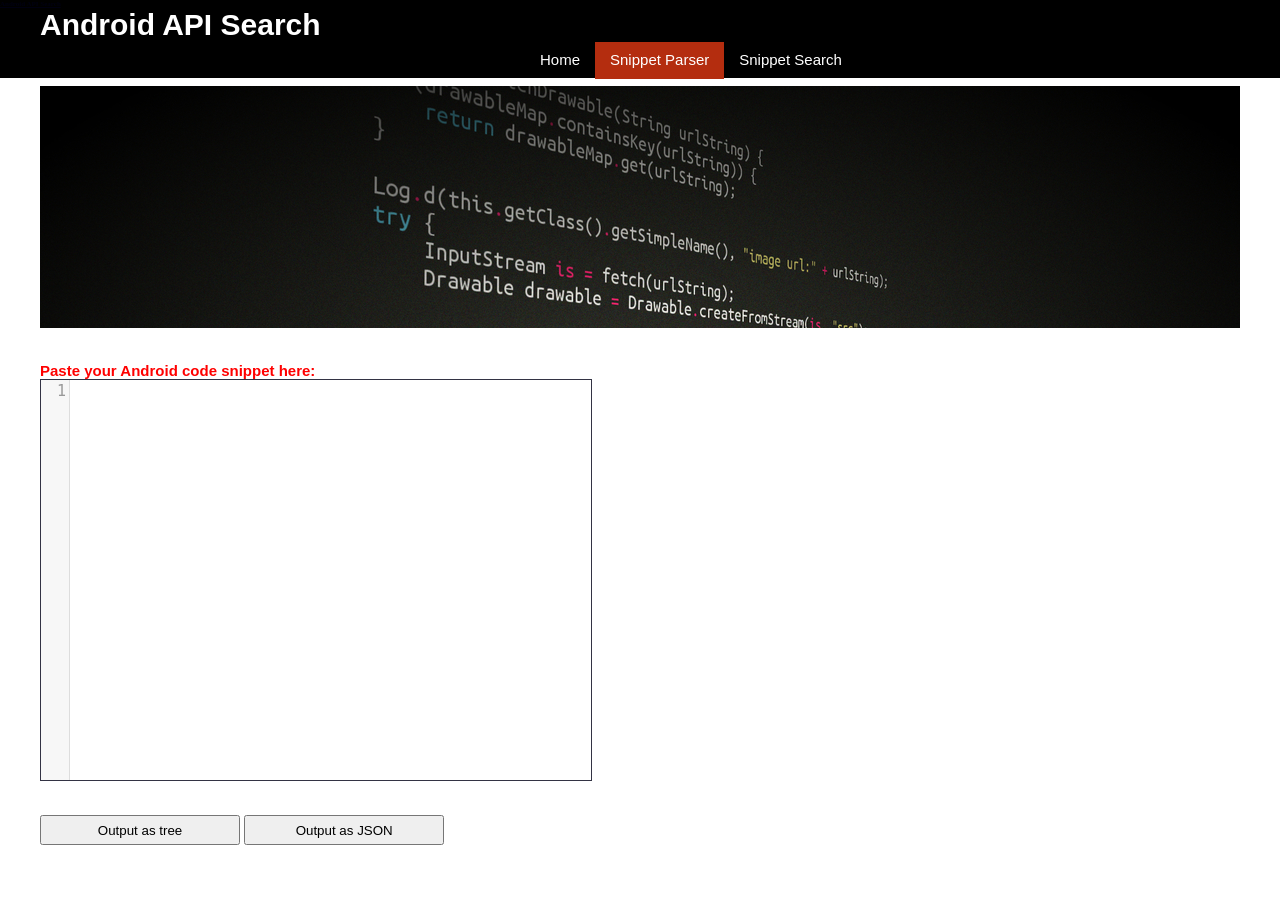
==== onlineextractor.html @ 235121a7 "json output support added" ====
<!DOCTYPE html>
<html lang="en" >
    <head>
        <meta charset="utf-8" />
        <title>Snippet Parser</title>
</head>

<script src="//ajax.googleapis.com/ajax/libs/jquery/1.9.1/jquery.min.js">
</script>

<script src="CodeMirror/lib/codemirror.js"></script>
<script src="CodeMirror/mode/clike/clike.js" type="text/javascript"></script>
<link href="CodeMirror/lib/codemirror.css" rel="stylesheet" type="text/css" />
<link href="CodeMirror/theme/default.css" rel="stylesheet" type="text/css" />
<script type="text/javascript" src="http://jsonlint.com/c/js/jsl.format.js"></script>

<link href="style.css" rel="stylesheet" type="text/css" />
<style>
    .CodeMirror {
        border:1px solid #334;
        width:550px;
	height:400px;
    }
</style>


<body>
<div class="style3"></div><div class="style_2"><span class="style3"><a href="" title="Android API Search"><strong>Android API Search</strong></a></span></div>
<div id="wrap">
<div id="topbar">
<h1 id="sitename"><a href="index.html">Android API Search</a></h1>
<div id="menus">
<ul id="topmenu">
<li ><a href="index.html">Home</a>
</li>
<li class="active"><a href="#">Snippet Parser</a>
</li>
<li><a href="sodb.html">Snippet Search</a>
</li>
<!--<li><a href="#">Others</a>
</li>-->
</ul>
</div>
</div>

<div id="header">
</div>

<br><br>
<div style="float:left">
<font color="red"><b>Paste your Android code snippet here:</b></font><br>
<!--<form action="getapitreefromcode.php" target="opcode" method="get">-->
<textarea rows="25" cols="50" id="pastedcode" name="pastedcode" placeholder="Paste your code here...">
</textarea><br><br>
<input type="button" value="Output as tree" id="getapi" name="getapi" style="width: 200px; height: 30px" onclick="SendData()">
<input type="button" value="Output as JSON" id="getapijson" name="getapijson" style="width: 200px; height: 30px" onclick="SendDataForJson()">
<!--</form>-->
<script> 
$("#opframe").hide(); 

var editor = CodeMirror.fromTextArea(document.getElementById("pastedcode"), {
    lineNumbers: true,
    matchBrackets: true,
    mode: "text/x-java"
  });

function syntaxHighlight(json) {
    json = json.replace(/&/g, '&amp;').replace(/\</g, '&lt;').replace(/\>/g, '&gt;');
    return json.replace(/("(\\u[a-zA-Z0-9]{4}|\\[^u]|[^\\"])*"(\s*:)?|\b(true|false|null)\b|-?\d+(?:\.\d*)?(?:[eE][+\-]?\d+)?)/g, function (match) {
        var cls = 'number';
        if (/^"/.test(match)) {
            if (/:$/.test(match)) {
                cls = 'key';
            } else {
                cls = 'string';
            }
        } else if (/true|false/.test(match)) {
            cls = 'boolean';
        } else if (/null/.test(match)) {
            cls = 'null';
        }
        return '<span class="' + cls + '">' + match + '</span>';
    });
}
  
function SendData()
{
$("#opframe").hide(); 
$("#LoadingImage").show();
var code = editor.getValue();
//alert(code);
if (window.XMLHttpRequest)
  {// code for IE7+, Firefox, Chrome, Opera, Safari
  xmlhttp=new XMLHttpRequest();
  }
else
  {// code for IE6, IE5
  xmlhttp=new ActiveXObject("Microsoft.XMLHTTP");
  }

var url="getapitreefromcode.php";
var params="pastedcode="+encodeURIComponent(code);
xmlhttp.open("POST",url,true);
xmlhttp.setRequestHeader("Content-type", "application/x-www-form-urlencoded");
xmlhttp.setRequestHeader("Content-length", params.length);
xmlhttp.setRequestHeader("Connection", "close");

xmlhttp.onreadystatechange=function()
  {
  if (xmlhttp.readyState==4 && xmlhttp.status==200)
    {	
	    $("#LoadingImage").hide(); 
	    $("#opframe").show();
  	    //alert(xmlhttp.responseText);
	    var ifrm = document.getElementById('opcode');
            ifrm = (ifrm.contentWindow) ? ifrm.contentWindow : (ifrm.contentDocument.document) ? ifrm.contentDocument.document : ifrm.contentDocument;
            ifrm.document.open();
            ifrm.document.write(xmlhttp.responseText);
            ifrm.document.close();
    }
  }
xmlhttp.send(params);


}


function SendDataForJson()
{
$("#opframe").hide(); 
$("#LoadingImage").show();
var code = editor.getValue();
//alert(code);
if (window.XMLHttpRequest)
  {// code for IE7+, Firefox, Chrome, Opera, Safari
  xmlhttp=new XMLHttpRequest();
  }
else
  {// code for IE6, IE5
  xmlhttp=new ActiveXObject("Microsoft.XMLHTTP");
  }

var url="getapijsonfromcode.php";
var params="pastedcode="+encodeURIComponent(code);
xmlhttp.open("POST",url,true);
xmlhttp.setRequestHeader("Content-type", "application/x-www-form-urlencoded");
xmlhttp.setRequestHeader("Content-length", params.length);
xmlhttp.setRequestHeader("Connection", "close");

xmlhttp.onreadystatechange=function()
  {
  if (xmlhttp.readyState==4 && xmlhttp.status==200)
    {	    //alert("in here");
	    $("#LoadingImage").hide(); 
	    $("#opframe").show(); 
  	    //alert(xmlhttp.responseText);
	    //var ifrm = document.getElementById('opcode');
            var ifrm = document.getElementById('opcode');

 	     
	    //var formatted_json = jsl.format.formatJson(xmlhttp.responseText);
	    //var op=JSON.stringify(xmlhttp.responseText, undefined, 2);
	    //document.getElementById("optarea").value=formatted_json;
	
	    
            ifrm = (ifrm.contentWindow) ? ifrm.contentWindow : (ifrm.contentDocument.document) ? ifrm.contentDocument.document : ifrm.contentDocument;
            ifrm.document.open();
	    ifrm.document.write(xmlhttp.responseText);
            ifrm.document.close();
	
    }
  }
xmlhttp.send(params);
}

</script> 
</div>
<div>
<div id="LoadingImage" style="display: none;float:right;z-index:1">
<img src="images/loading.gif" />
</div>
<div id="opframe" style="display: none;float:right;z-index:0">
<font color="red"><b>Android API elements in entered code:</b></font><br>
<iframe id="opcode" name="opcode" height="400" width="550">
</iframe>
</div>
</div>

</body>
</html>
---- CodeMirror/lib/codemirror.css ----
/* BASICS */

.CodeMirror {
  /* Set height, width, borders, and global font properties here */
  font-family: monospace;
  height: 300px;
}
.CodeMirror-scroll {
  /* Set scrolling behaviour here */
  overflow: auto;
}

/* PADDING */

.CodeMirror-lines {
  padding: 4px 0; /* Vertical padding around content */
}
.CodeMirror pre {
  padding: 0 4px; /* Horizontal padding of content */
}

.CodeMirror-scrollbar-filler {
  background-color: white; /* The little square between H and V scrollbars */
}

/* GUTTER */

.CodeMirror-gutters {
  border-right: 1px solid #ddd;
  background-color: #f7f7f7;
}
.CodeMirror-linenumbers {}
.CodeMirror-linenumber {
  padding: 0 3px 0 5px;
  min-width: 20px;
  text-align: right;
  color: #999;
}

/* CURSOR */

.CodeMirror div.CodeMirror-cursor {
  border-left: 1px solid black;
  z-index: 3;
}
/* Shown when moving in bi-directional text */
.CodeMirror div.CodeMirror-secondarycursor {
  border-left: 1px solid silver;
}
.CodeMirror.cm-keymap-fat-cursor div.CodeMirror-cursor {
  width: auto;
  border: 0;
  background: #7e7;
  z-index: 1;
}
/* Can style cursor different in overwrite (non-insert) mode */
.CodeMirror div.CodeMirror-cursor.CodeMirror-overwrite {}

.cm-tab { display: inline-block; }

/* DEFAULT THEME */

.cm-s-default .cm-keyword {color: #708;}
.cm-s-default .cm-atom {color: #219;}
.cm-s-default .cm-number {color: #164;}
.cm-s-default .cm-def {color: #00f;}
.cm-s-default .cm-variable {color: black;}
.cm-s-default .cm-variable-2 {color: #05a;}
.cm-s-default .cm-variable-3 {color: #085;}
.cm-s-default .cm-property {color: black;}
.cm-s-default .cm-operator {color: black;}
.cm-s-default .cm-comment {color: #a50;}
.cm-s-default .cm-string {color: #a11;}
.cm-s-default .cm-string-2 {color: #f50;}
.cm-s-default .cm-meta {color: #555;}
.cm-s-default .cm-error {color: #f00;}
.cm-s-default .cm-qualifier {color: #555;}
.cm-s-default .cm-builtin {color: #30a;}
.cm-s-default .cm-bracket {color: #997;}
.cm-s-default .cm-tag {color: #170;}
.cm-s-default .cm-attribute {color: #00c;}
.cm-s-default .cm-header {color: blue;}
.cm-s-default .cm-quote {color: #090;}
.cm-s-default .cm-hr {color: #999;}
.cm-s-default .cm-link {color: #00c;}

.cm-negative {color: #d44;}
.cm-positive {color: #292;}
.cm-header, .cm-strong {font-weight: bold;}
.cm-em {font-style: italic;}
.cm-link {text-decoration: underline;}

.cm-invalidchar {color: #f00;}

div.CodeMirror span.CodeMirror-matchingbracket {color: #0f0;}
div.CodeMirror span.CodeMirror-nonmatchingbracket {color: #f22;}

/* STOP */

/* The rest of this file contains styles related to the mechanics of
   the editor. You probably shouldn't touch them. */

.CodeMirror {
  line-height: 1;
  position: relative;
  overflow: hidden;
  background: white;
  color: black;
}

.CodeMirror-scroll {
  /* 30px is the magic margin used to hide the element's real scrollbars */
  /* See overflow: hidden in .CodeMirror */
  margin-bottom: -30px; margin-right: -30px;
  padding-bottom: 30px; padding-right: 30px;
  height: 100%;
  outline: none; /* Prevent dragging from highlighting the element */
  position: relative;
}
.CodeMirror-sizer {
  position: relative;
}

/* The fake, visible scrollbars. Used to force redraw during scrolling
   before actuall scrolling happens, thus preventing shaking and
   flickering artifacts. */
.CodeMirror-vscrollbar, .CodeMirror-hscrollbar, .CodeMirror-scrollbar-filler {
  position: absolute;
  z-index: 6;
  display: none;
}
.CodeMirror-vscrollbar {
  right: 0; top: 0;
  overflow-x: hidden;
  overflow-y: scroll;
}
.CodeMirror-hscrollbar {
  bottom: 0; left: 0;
  overflow-y: hidden;
  overflow-x: scroll;
}
.CodeMirror-scrollbar-filler {
  right: 0; bottom: 0;
  z-index: 6;
}

.CodeMirror-gutters {
  position: absolute; left: 0; top: 0;
  height: 100%;
  padding-bottom: 30px;
  z-index: 3;
}
.CodeMirror-gutter {
  height: 100%;
  padding-bottom: 30px;
  margin-bottom: -32px;
  display: inline-block;
  /* Hack to make IE7 behave */
  *zoom:1;
  *display:inline;
}
.CodeMirror-gutter-elt {
  position: absolute;
  cursor: default;
  z-index: 4;
}

.CodeMirror-lines {
  cursor: text;
}
.CodeMirror pre {
  /* Reset some styles that the rest of the page might have set */
  -moz-border-radius: 0; -webkit-border-radius: 0; border-radius: 0;
  border-width: 0;
  background: transparent;
  font-family: inherit;
  font-size: inherit;
  margin: 0;
  white-space: pre;
  word-wrap: normal;
  line-height: inherit;
  color: inherit;
  z-index: 2;
  position: relative;
  overflow: visible;
}
.CodeMirror-wrap pre {
  word-wrap: break-word;
  white-space: pre-wrap;
  word-break: normal;
}
.CodeMirror-linebackground {
  position: absolute;
  left: 0; right: 0; top: 0; bottom: 0;
  z-index: 0;
}

.CodeMirror-linewidget {
  position: relative;
  z-index: 2;
  overflow: auto;
}

.CodeMirror-widget {
  display: inline-block;
}

.CodeMirror-wrap .CodeMirror-scroll {
  overflow-x: hidden;
}

.CodeMirror-measure {
  position: absolute;
  width: 100%; height: 0px;
  overflow: hidden;
  visibility: hidden;
}
.CodeMirror-measure pre { position: static; }

.CodeMirror div.CodeMirror-cursor {
  position: absolute;
  visibility: hidden;
  border-right: none;
  width: 0;
}
.CodeMirror-focused div.CodeMirror-cursor {
  visibility: visible;
}

.CodeMirror-selected { background: #d9d9d9; }
.CodeMirror-focused .CodeMirror-selected { background: #d7d4f0; }

.cm-searching {
  background: #ffa;
  background: rgba(255, 255, 0, .4);
}

/* IE7 hack to prevent it from returning funny offsetTops on the spans */
.CodeMirror span { *vertical-align: text-bottom; }

@media print {
  /* Hide the cursor when printing */
  .CodeMirror div.CodeMirror-cursor {
    visibility: hidden;
  }
}
---- style.css ----
@charset "utf-8";
* {	
	margin: 0px; padding: 0px;
}
.clear {
	clear:both;}
.clearleft {
	display:block; 
	clear:left;}
.clearright{
	display:block;
	 clear:right;}
.hide {
	display:none;}
a {
	color:#B32C0E;
}

a:hover {
	color:#000000;
	text-decoration:none;
}
body {
	background: #FFFFFF  url(images/bg.jpg) repeat-x;
	}
#wrap{
	width:1200px;
	margin:0px auto 15px auto;
	font-family:Verdana, Arial, Helvetica, sans-serif;
	font-size:15px;
	color:#666666;
}

/*Header*/

#header{
	height:242px;
	background:url(images/header.jpg) no-repeat left top;
	clear: both;
}
/*Header Menu*/
#topmenu {
	display:block;
	list-style:none;
	padding:0 0px 0px 278px;
	float: right;
	width: 715px;
}
#topmenu li {
	display:inline;
}
#topmenu a {
	display:block;
	float:left;
	height:28px;
	margin:0px 0px 0px 0px;
	text-decoration:none;
	padding:9px 15px 0px 15px;
	text-align:center;
}
#topmenu a, #topmenu a:visited, #topmenu a:active {
	color:#FFFFFF;
}
#topmenu a:hover{
	color:#ffffff;
	background-color: #B52E10;
}
#topmenu .active a, #topmenu .active a:visited, #topmenu .active a:active{
	color:#FFFFFF;
	background-color: #B42D0F;
}

/*Content*/
#content {
	background-color: #FFFFFF;
}
#mainpage {
	width:800px;
	float:left;
	padding:5px 5px 5px 0px;
	height:550px
}
#mainpage p {
	line-height:22px;
	margin:10px 0px 22px 0px;
font:Georgia, "Times New Roman", Times, serif; 
}
#mainpage blockquote {
	background:#efefef;
	display:block; 
	margin:5px;
	font:Georgia, "Times New Roman", Times, serif; 
	font-style:italic;}
h1, h2, h3, h4, h5 {
	color:#B32C0E;
	font-weight:bold;
	font-family: Arial, Helvetica, sans-serif;
}
#mainpage h1 {
	font-size:24px;
	color: #F2F7F3;
}
#mainpage h2 {
	font-size:18px;
	padding-top: 20px;
	padding-bottom: 5px;
	border-bottom: 1px solid #B52E10;
}
#mainpage h3 {
	font-size:20px;}
#mainpage h4 {
	font-size:18px;}
#mainpage h5 {
	font-size:16px;}
.style_2 {
	font-size: 7px;
	color: #000011;
	}
.style_2 a{
	font-size: 7px;
	color: #000011;
	}
.style_2 a:hover{
	font-size: 7px;
	color: #000011;
	}
#content #mainpage ol {
	margin:10px 10px 10px 25px;}
#content #mainpage ol li {
	padding:5px 5px 5px 20px;}
#content #mainpage ul li {
	display:block; 
	padding:0px; 
	border-bottom: dashed 1px #D6E4A7;}




/*Sidebar*/
#sidebar {
	margin:0px 0px 0px 0px;
	width: 105px;
	float: right;
}
#sidebarcontents {
	padding:5px 0px 5px 0px;
}

/*Sidemenu*/
#menu {
	list-style:none;
}
#menu li ul {list-style:none;}
#menu li ul li {
	display:block; 
	height:25px; 
	border-bottom:solid 1px #efefef;}
#menu li ul a, #menu li ul a:visited, #menu li ul a:active {
	display:block; 
	height:20px; 
	padding:5px 5px 0px 5px; 
	text-decoration:none; 
	color:#333333;}
#menu li ul  a:hover {
	background:#F8F9F2;
	color:#B32C0E;
}
#menu h2 {
	display:block;
	border-bottom:solid 1px #D2E6CA;
	padding:5px;
	margin:10px 0px 0px 0px;
	font-family: Arial, Helvetica, sans-serif;
	font-size:18px;
	color:#B32C0E;
	font-weight:bold;
}

/*footer*/
#footer {
	margin:0 auto;
	width:685px;
	height:75px;
	padding:10px;
	color:#FFFFFF;
	text-align: center;
	background:#333333;
	font-family: Verdana, Arial, Helvetica, sans-serif;
	font-size: 11px;
	clear: both;
}
#credit {font-size:10px; 
	padding:3px;}
#sitename a{
	text-decoration :none;
	font-size:24pxx;
	color:#FFFFFF;
	padding-top:20px;
}
#topbar{
	height:78px;
}
#caption{
	height:50px;
	background:url(images/caption.gif) repeat-x top left;
	}
	.bold{font-size:16px;
	color:#FFFFFF;
	padding-left:100px;
	padding-top:25px;
	}
#abstract{
	width: 80%;
	padding-top: 2em;
	padding-bottom: 2em;
	margin-left: auto;
	margin-right: auto;
}
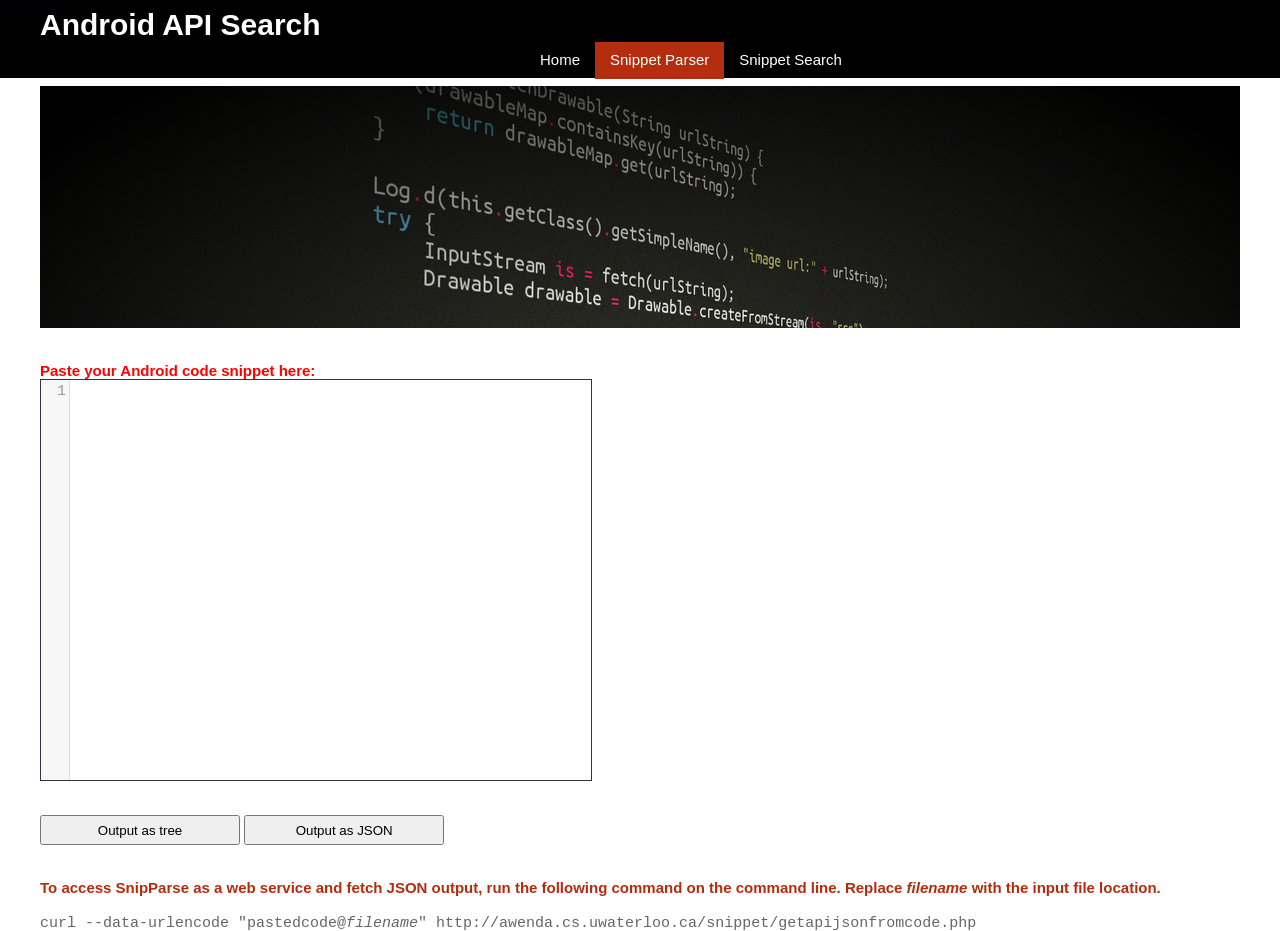
==== commit 697ef990: "added documentation to access parser as web service and fetch JSON output" ====
--- a/onlineextractor.html
+++ b/onlineextractor.html
@@ -5,14 +5,14 @@
         <title>Snippet Parser</title>
 </head>
 
-<script src="//ajax.googleapis.com/ajax/libs/jquery/1.9.1/jquery.min.js">
+<script src="jquery-1.9.1.min.js">
 </script>
 
 <script src="CodeMirror/lib/codemirror.js"></script>
 <script src="CodeMirror/mode/clike/clike.js" type="text/javascript"></script>
 <link href="CodeMirror/lib/codemirror.css" rel="stylesheet" type="text/css" />
 <link href="CodeMirror/theme/default.css" rel="stylesheet" type="text/css" />
-<script type="text/javascript" src="http://jsonlint.com/c/js/jsl.format.js"></script>
+
 
 <link href="style.css" rel="stylesheet" type="text/css" />
 <style>
@@ -54,6 +54,14 @@
 </textarea><br><br>
 <input type="button" value="Output as tree" id="getapi" name="getapi" style="width: 200px; height: 30px" onclick="SendData()">
 <input type="button" value="Output as JSON" id="getapijson" name="getapijson" style="width: 200px; height: 30px" onclick="SendDataForJson()">
+<br><br><br>
+<h4>
+To access SnipParse as a web service and fetch JSON output, run the following command on the command line. Replace <i>filename</i> with the input file location.
+</h4>
+<br>
+<code>
+curl --data-urlencode "pastedcode@<i>filename</i>" http://awenda.cs.uwaterloo.ca/snippet/getapijsonfromcode.php
+</code>
 <!--</form>-->
 <script> 
 $("#opframe").hide(); 
@@ -186,5 +194,6 @@
 </div>
 </div>
 
+
 </body>
 </html>
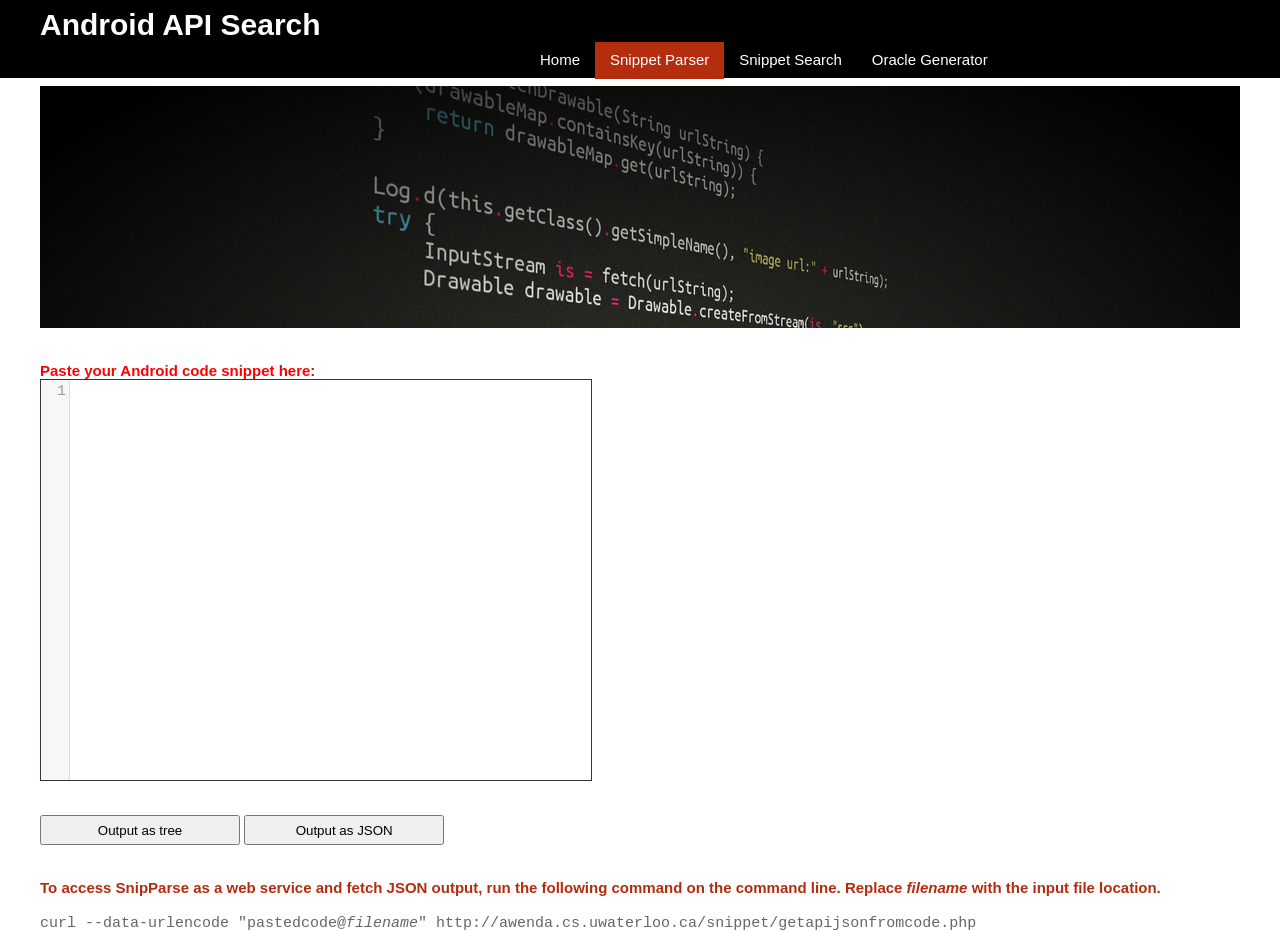
==== commit 04e9cc8d: "takes file url as input and generates zipped xml for download, corresponding css changes and links u" ====
--- a/onlineextractor.html
+++ b/onlineextractor.html
@@ -36,6 +36,8 @@
 <li class="active"><a href="#">Snippet Parser</a>
 </li>
 <li><a href="sodb.html">Snippet Search</a>
+</li>
+<li><a href="extract/fileupload.html">Oracle Generator</a>
 </li>
 <!--<li><a href="#">Others</a>
 </li>-->
@@ -55,13 +57,7 @@
 <input type="button" value="Output as tree" id="getapi" name="getapi" style="width: 200px; height: 30px" onclick="SendData()">
 <input type="button" value="Output as JSON" id="getapijson" name="getapijson" style="width: 200px; height: 30px" onclick="SendDataForJson()">
 <br><br><br>
-<h4>
-To access SnipParse as a web service and fetch JSON output, run the following command on the command line. Replace <i>filename</i> with the input file location.
-</h4>
-<br>
-<code>
-curl --data-urlencode "pastedcode@<i>filename</i>" http://awenda.cs.uwaterloo.ca/snippet/getapijsonfromcode.php
-</code>
+
 <!--</form>-->
 <script> 
 $("#opframe").hide(); 
@@ -183,7 +179,8 @@
 
 </script> 
 </div>
-<div>
+
+<div style="float:right">
 <div id="LoadingImage" style="display: none;float:right;z-index:1">
 <img src="images/loading.gif" />
 </div>
@@ -193,7 +190,15 @@
 </iframe>
 </div>
 </div>
-
+<div style="float:left">
+<h4>
+To access SnipParse as a web service and fetch JSON output, run the following command on the command line. Replace <i>filename</i> with the input file location.
+</h4>
+<br>
+<code>
+curl --data-urlencode "pastedcode@<i>filename</i>" http://awenda.cs.uwaterloo.ca/snippet/getapijsonfromcode.php
+</code>
+</div>
 
 </body>
 </html>
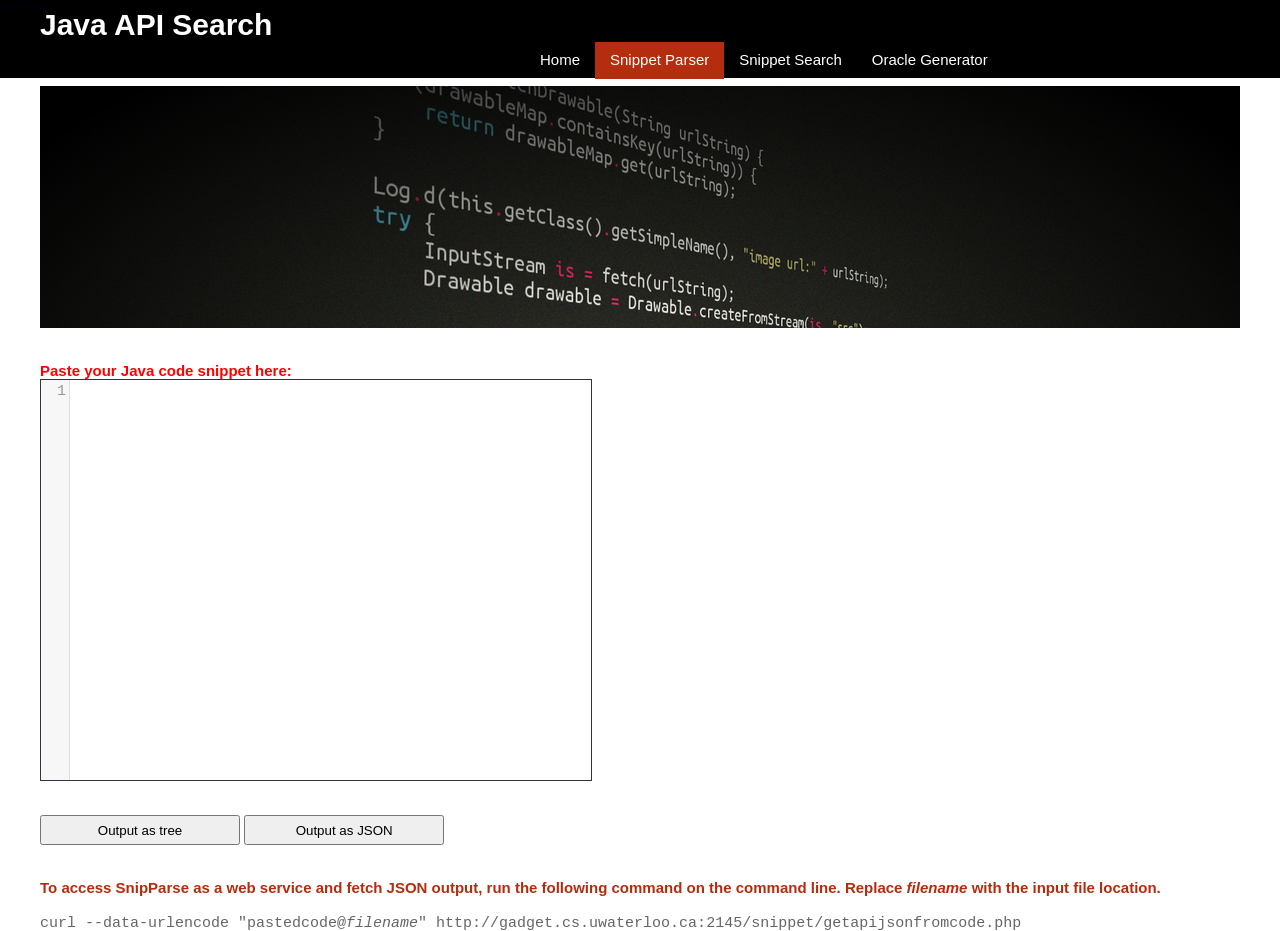
==== commit cfe5dc8e: "new jar, new text, uses graph" ====
--- a/onlineextractor.html
+++ b/onlineextractor.html
@@ -1,8 +1,8 @@
 <!DOCTYPE html>
 <html lang="en" >
-    <head>
-        <meta charset="utf-8" />
-        <title>Snippet Parser</title>
+<head>
+  <meta charset="utf-8" />
+  <title>Snippet Parser</title>
 </head>
 
 <script src="jquery-1.9.1.min.js">
@@ -16,29 +16,29 @@
 
 <link href="style.css" rel="stylesheet" type="text/css" />
 <style>
-    .CodeMirror {
-        border:1px solid #334;
-        width:550px;
-	height:400px;
-    }
+.CodeMirror {
+  border:1px solid #334;
+  width:550px;
+  height:400px;
+}
 </style>
 
 
 <body>
-<div class="style3"></div><div class="style_2"><span class="style3"><a href="" title="Android API Search"><strong>Android API Search</strong></a></span></div>
-<div id="wrap">
-<div id="topbar">
-<h1 id="sitename"><a href="index.html">Android API Search</a></h1>
-<div id="menus">
-<ul id="topmenu">
-<li ><a href="index.html">Home</a>
-</li>
-<li class="active"><a href="#">Snippet Parser</a>
-</li>
-<li><a href="sodb.html">Snippet Search</a>
-</li>
-<li><a href="extract/fileupload.html">Oracle Generator</a>
-</li>
+  <div class="style3"></div><div class="style_2"><span class="style3"><a href="" title="Java API Search"><strong>Java API Search</strong></a></span></div>
+  <div id="wrap">
+    <div id="topbar">
+      <h1 id="sitename"><a href="index.html">Java API Search</a></h1>
+      <div id="menus">
+        <ul id="topmenu">
+          <li ><a href="index.html">Home</a>
+          </li>
+          <li class="active"><a href="#">Snippet Parser</a>
+          </li>
+          <li><a href="sodb.html">Snippet Search</a>
+          </li>
+          <li><a href="extract/fileupload.html">Oracle Generator</a>
+          </li>
 <!--<li><a href="#">Others</a>
 </li>-->
 </ul>
@@ -50,154 +50,154 @@
 
 <br><br>
 <div style="float:left">
-<font color="red"><b>Paste your Android code snippet here:</b></font><br>
-<!--<form action="getapitreefromcode.php" target="opcode" method="get">-->
-<textarea rows="25" cols="50" id="pastedcode" name="pastedcode" placeholder="Paste your code here...">
-</textarea><br><br>
-<input type="button" value="Output as tree" id="getapi" name="getapi" style="width: 200px; height: 30px" onclick="SendData()">
-<input type="button" value="Output as JSON" id="getapijson" name="getapijson" style="width: 200px; height: 30px" onclick="SendDataForJson()">
-<br><br><br>
-
-<!--</form>-->
-<script> 
-$("#opframe").hide(); 
-
-var editor = CodeMirror.fromTextArea(document.getElementById("pastedcode"), {
+  <font color="red"><b>Paste your Java code snippet here:</b></font><br>
+  <!--<form action="getapitreefromcode.php" target="opcode" method="get">-->
+  <textarea rows="25" cols="50" id="pastedcode" name="pastedcode" placeholder="Paste your code here...">
+  </textarea><br><br>
+  <input type="button" value="Output as tree" id="getapi" name="getapi" style="width: 200px; height: 30px" onclick="SendData()">
+  <input type="button" value="Output as JSON" id="getapijson" name="getapijson" style="width: 200px; height: 30px" onclick="SendDataForJson()">
+  <br><br><br>
+
+  <!--</form>-->
+  <script> 
+  $("#opframe").hide(); 
+
+  var editor = CodeMirror.fromTextArea(document.getElementById("pastedcode"), {
     lineNumbers: true,
     matchBrackets: true,
     mode: "text/x-java"
   });
 
-function syntaxHighlight(json) {
+  function syntaxHighlight(json) {
     json = json.replace(/&/g, '&amp;').replace(/\</g, '&lt;').replace(/\>/g, '&gt;');
     return json.replace(/("(\\u[a-zA-Z0-9]{4}|\\[^u]|[^\\"])*"(\s*:)?|\b(true|false|null)\b|-?\d+(?:\.\d*)?(?:[eE][+\-]?\d+)?)/g, function (match) {
-        var cls = 'number';
-        if (/^"/.test(match)) {
-            if (/:$/.test(match)) {
-                cls = 'key';
-            } else {
-                cls = 'string';
-            }
-        } else if (/true|false/.test(match)) {
-            cls = 'boolean';
-        } else if (/null/.test(match)) {
-            cls = 'null';
+      var cls = 'number';
+      if (/^"/.test(match)) {
+        if (/:$/.test(match)) {
+          cls = 'key';
+        } else {
+          cls = 'string';
         }
-        return '<span class="' + cls + '">' + match + '</span>';
+      } else if (/true|false/.test(match)) {
+        cls = 'boolean';
+      } else if (/null/.test(match)) {
+        cls = 'null';
+      }
+      return '<span class="' + cls + '">' + match + '</span>';
     });
-}
+  }
   
-function SendData()
-{
-$("#opframe").hide(); 
-$("#LoadingImage").show();
-var code = editor.getValue();
+  function SendData()
+  {
+    $("#opframe").hide(); 
+    $("#LoadingImage").show();
+    var code = editor.getValue();
 //alert(code);
 if (window.XMLHttpRequest)
   {// code for IE7+, Firefox, Chrome, Opera, Safari
-  xmlhttp=new XMLHttpRequest();
-  }
-else
+    xmlhttp=new XMLHttpRequest();
+  }
+  else
   {// code for IE6, IE5
-  xmlhttp=new ActiveXObject("Microsoft.XMLHTTP");
-  }
-
-var url="getapitreefromcode.php";
-var params="pastedcode="+encodeURIComponent(code);
-xmlhttp.open("POST",url,true);
-xmlhttp.setRequestHeader("Content-type", "application/x-www-form-urlencoded");
-xmlhttp.setRequestHeader("Content-length", params.length);
-xmlhttp.setRequestHeader("Connection", "close");
-
-xmlhttp.onreadystatechange=function()
+    xmlhttp=new ActiveXObject("Microsoft.XMLHTTP");
+  }
+
+  var url="getapitreefromcode_graph.php";
+  var params="pastedcode="+encodeURIComponent(code);
+  xmlhttp.open("POST",url,true);
+  xmlhttp.setRequestHeader("Content-type", "application/x-www-form-urlencoded");
+  xmlhttp.setRequestHeader("Content-length", params.length);
+  xmlhttp.setRequestHeader("Connection", "close");
+
+  xmlhttp.onreadystatechange=function()
   {
-  if (xmlhttp.readyState==4 && xmlhttp.status==200)
+    if (xmlhttp.readyState==4 && xmlhttp.status==200)
     {	
-	    $("#LoadingImage").hide(); 
-	    $("#opframe").show();
+     $("#LoadingImage").hide(); 
+     $("#opframe").show();
   	    //alert(xmlhttp.responseText);
-	    var ifrm = document.getElementById('opcode');
-            ifrm = (ifrm.contentWindow) ? ifrm.contentWindow : (ifrm.contentDocument.document) ? ifrm.contentDocument.document : ifrm.contentDocument;
-            ifrm.document.open();
-            ifrm.document.write(xmlhttp.responseText);
-            ifrm.document.close();
-    }
-  }
-xmlhttp.send(params);
-
-
-}
-
-
-function SendDataForJson()
-{
-$("#opframe").hide(); 
-$("#LoadingImage").show();
-var code = editor.getValue();
+       var ifrm = document.getElementById('opcode');
+       ifrm = (ifrm.contentWindow) ? ifrm.contentWindow : (ifrm.contentDocument.document) ? ifrm.contentDocument.document : ifrm.contentDocument;
+       ifrm.document.open();
+       ifrm.document.write(xmlhttp.responseText);
+       ifrm.document.close();
+     }
+   }
+   xmlhttp.send(params);
+
+
+ }
+
+
+ function SendDataForJson()
+ {
+  $("#opframe").hide(); 
+  $("#LoadingImage").show();
+  var code = editor.getValue();
 //alert(code);
 if (window.XMLHttpRequest)
   {// code for IE7+, Firefox, Chrome, Opera, Safari
-  xmlhttp=new XMLHttpRequest();
-  }
-else
+    xmlhttp=new XMLHttpRequest();
+  }
+  else
   {// code for IE6, IE5
-  xmlhttp=new ActiveXObject("Microsoft.XMLHTTP");
-  }
-
-var url="getapijsonfromcode.php";
-var params="pastedcode="+encodeURIComponent(code);
-xmlhttp.open("POST",url,true);
-xmlhttp.setRequestHeader("Content-type", "application/x-www-form-urlencoded");
-xmlhttp.setRequestHeader("Content-length", params.length);
-xmlhttp.setRequestHeader("Connection", "close");
-
-xmlhttp.onreadystatechange=function()
+    xmlhttp=new ActiveXObject("Microsoft.XMLHTTP");
+  }
+
+  var url="getapijsonfromcode.php";
+  var params="pastedcode="+encodeURIComponent(code);
+  xmlhttp.open("POST",url,true);
+  xmlhttp.setRequestHeader("Content-type", "application/x-www-form-urlencoded");
+  xmlhttp.setRequestHeader("Content-length", params.length);
+  xmlhttp.setRequestHeader("Connection", "close");
+
+  xmlhttp.onreadystatechange=function()
   {
-  if (xmlhttp.readyState==4 && xmlhttp.status==200)
+    if (xmlhttp.readyState==4 && xmlhttp.status==200)
     {	    //alert("in here");
-	    $("#LoadingImage").hide(); 
-	    $("#opframe").show(); 
+  $("#LoadingImage").hide(); 
+  $("#opframe").show(); 
   	    //alert(xmlhttp.responseText);
 	    //var ifrm = document.getElementById('opcode');
-            var ifrm = document.getElementById('opcode');
-
- 	     
+      var ifrm = document.getElementById('opcode');
+
+
 	    //var formatted_json = jsl.format.formatJson(xmlhttp.responseText);
 	    //var op=JSON.stringify(xmlhttp.responseText, undefined, 2);
 	    //document.getElementById("optarea").value=formatted_json;
-	
+
 	    
-            ifrm = (ifrm.contentWindow) ? ifrm.contentWindow : (ifrm.contentDocument.document) ? ifrm.contentDocument.document : ifrm.contentDocument;
-            ifrm.document.open();
-	    ifrm.document.write(xmlhttp.responseText);
-            ifrm.document.close();
-	
+      ifrm = (ifrm.contentWindow) ? ifrm.contentWindow : (ifrm.contentDocument.document) ? ifrm.contentDocument.document : ifrm.contentDocument;
+      ifrm.document.open();
+      ifrm.document.write(xmlhttp.responseText);
+      ifrm.document.close();
+
     }
   }
-xmlhttp.send(params);
+  xmlhttp.send(params);
 }
 
 </script> 
 </div>
 
 <div style="float:right">
-<div id="LoadingImage" style="display: none;float:right;z-index:1">
-<img src="images/loading.gif" />
-</div>
-<div id="opframe" style="display: none;float:right;z-index:0">
-<font color="red"><b>Android API elements in entered code:</b></font><br>
-<iframe id="opcode" name="opcode" height="400" width="550">
-</iframe>
-</div>
+  <div id="LoadingImage" style="display: none;float:right;z-index:1">
+    <img src="images/loading.gif" />
+  </div>
+  <div id="opframe" style="display: none;float:right;z-index:0">
+    <font color="red"><b>API elements in entered code:</b></font><br>
+    <iframe id="opcode" name="opcode" height="400" width="550">
+    </iframe>
+  </div>
 </div>
 <div style="float:left">
-<h4>
-To access SnipParse as a web service and fetch JSON output, run the following command on the command line. Replace <i>filename</i> with the input file location.
-</h4>
-<br>
-<code>
-curl --data-urlencode "pastedcode@<i>filename</i>" http://awenda.cs.uwaterloo.ca/snippet/getapijsonfromcode.php
-</code>
+  <h4>
+    To access SnipParse as a web service and fetch JSON output, run the following command on the command line. Replace <i>filename</i> with the input file location.
+  </h4>
+  <br>
+  <code>
+    curl --data-urlencode "pastedcode@<i>filename</i>" http://gadget.cs.uwaterloo.ca:2145/snippet/getapijsonfromcode.php
+  </code>
 </div>
 
 </body>
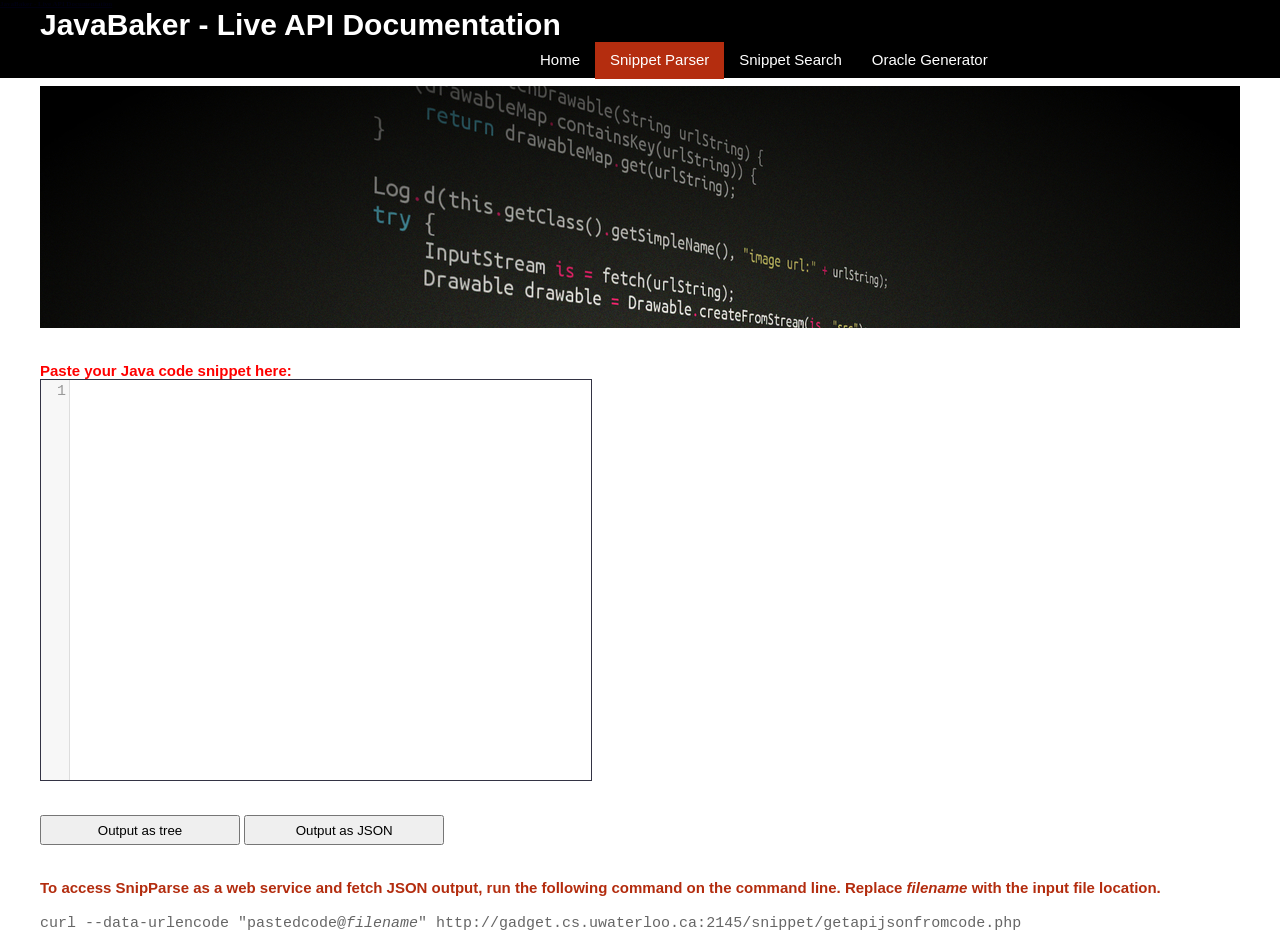
==== commit 0b875023: "new jar, java.* priority" ====
--- a/onlineextractor.html
+++ b/onlineextractor.html
@@ -25,10 +25,10 @@
 
 
 <body>
-  <div class="style3"></div><div class="style_2"><span class="style3"><a href="" title="Java API Search"><strong>Java API Search</strong></a></span></div>
+  <div class="style3"></div><div class="style_2"><span class="style3"><a href="" title="JavaBaker - Live API Documentation"><strong>JavaBaker - Live API Documentation</strong></a></span></div>
   <div id="wrap">
     <div id="topbar">
-      <h1 id="sitename"><a href="index.html">Java API Search</a></h1>
+      <h1 id="sitename"><a href="index.html">JavaBaker - Live API Documentation</a></h1>
       <div id="menus">
         <ul id="topmenu">
           <li ><a href="index.html">Home</a>
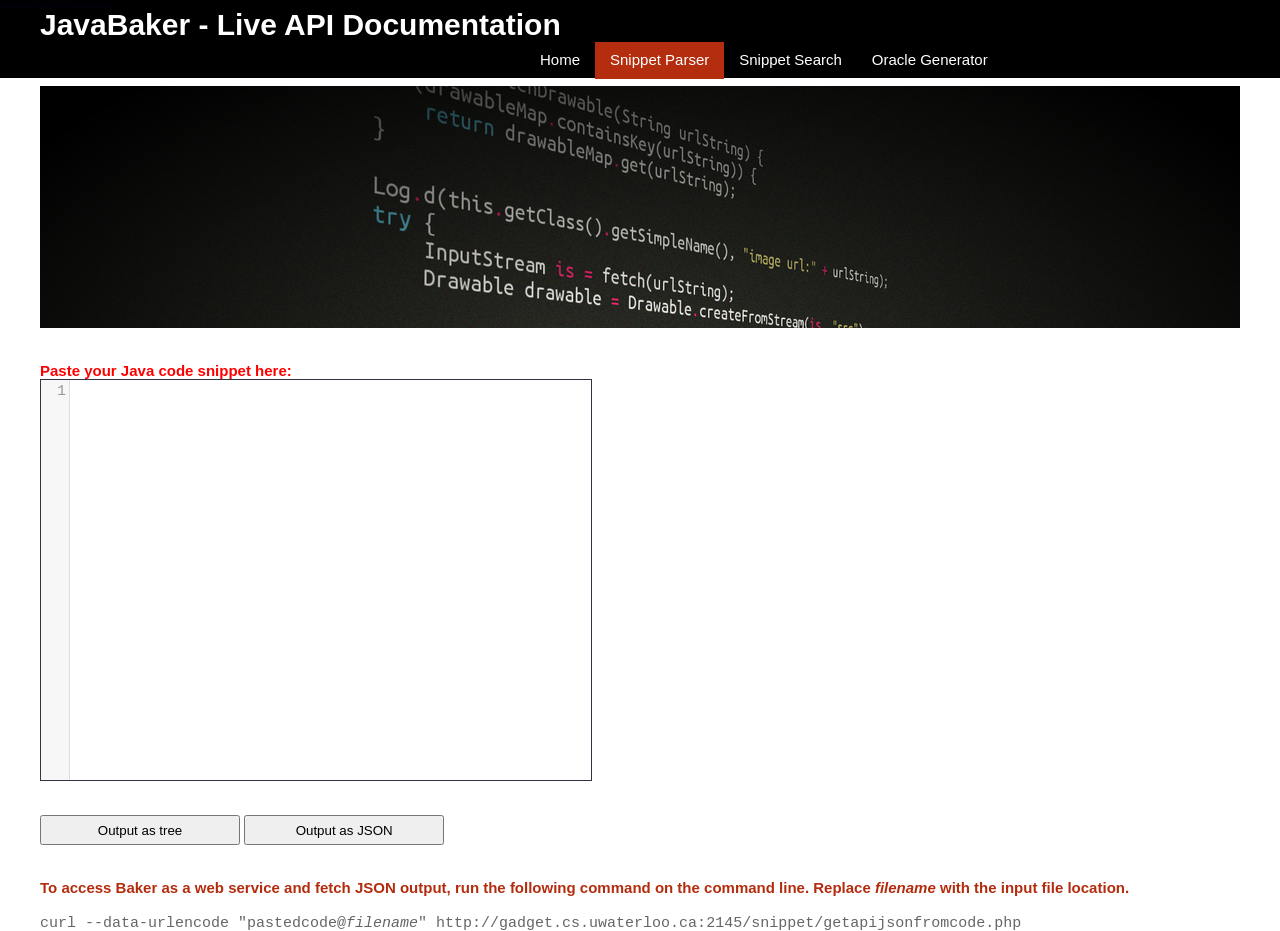
==== commit f91dad48: "updated jar with improved CU generation" ====
--- a/onlineextractor.html
+++ b/onlineextractor.html
@@ -192,7 +192,7 @@
 </div>
 <div style="float:left">
   <h4>
-    To access SnipParse as a web service and fetch JSON output, run the following command on the command line. Replace <i>filename</i> with the input file location.
+    To access Baker as a web service and fetch JSON output, run the following command on the command line. Replace <i>filename</i> with the input file location.
   </h4>
   <br>
   <code>
